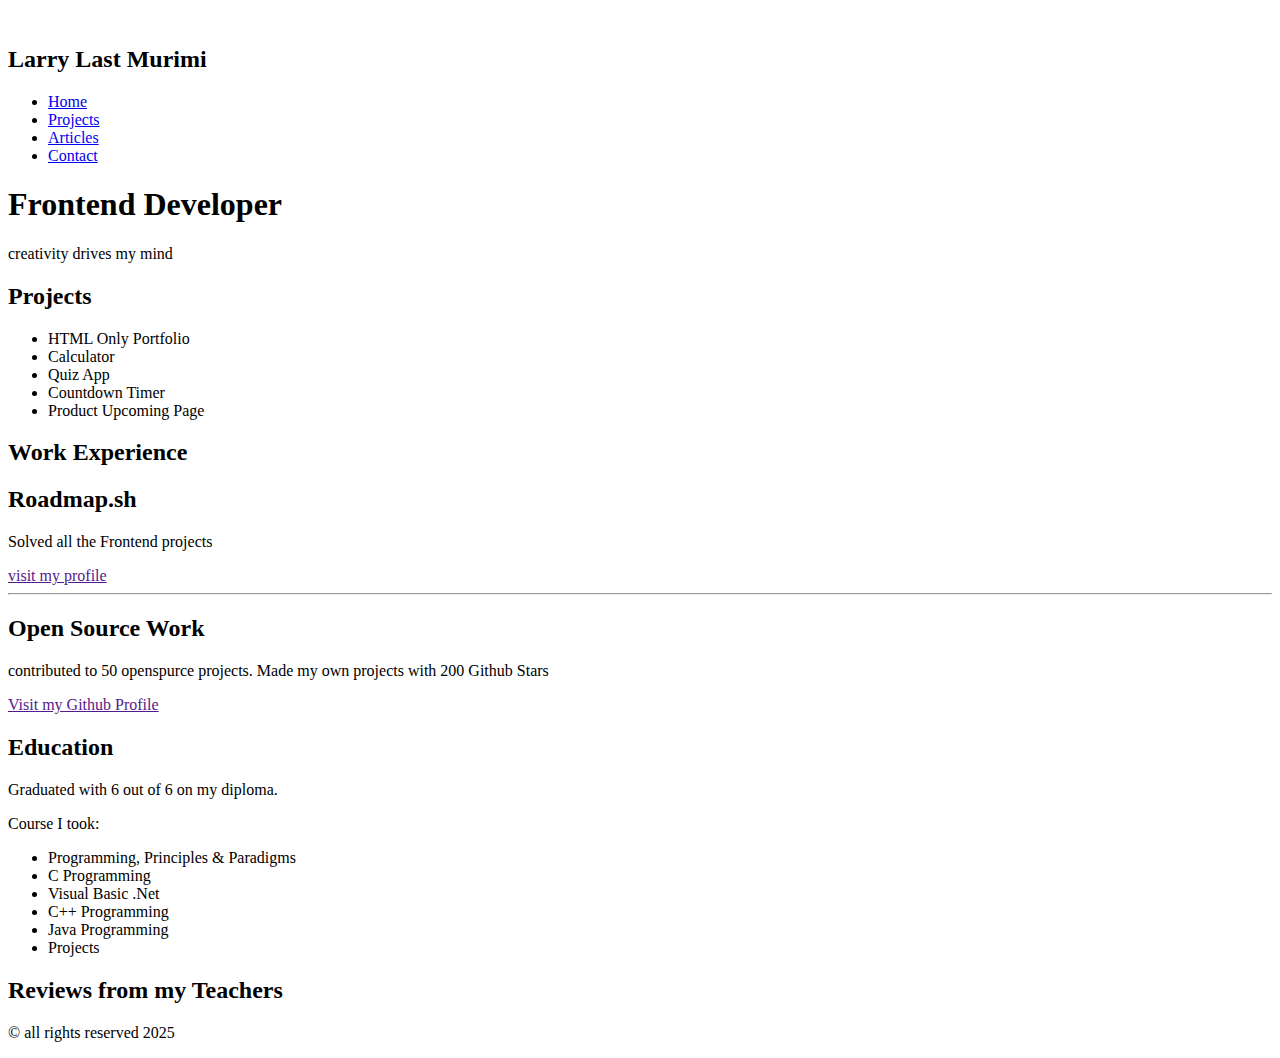
==== index.html @ dc88eedd "i finish multiple pages" ====
<!DOCTYPE html>
<html lang="en">
<head>
    <meta charset="UTF-8">
    <meta name="viewport" content="width=device-width, initial-scale=1.0">
    <meta charset="UTF-8"> 
    <meta name="viewport" content="width=device-width, initial-scale=1.0"> 
    <meta name="description" content="Professional CV of Larry Last Murimi, skilled in Programming .">
    <meta name="keywords" content="Portfolio, resume, Software Developer, Full Stack Developer, Programming , professional, work experience"> 
    <meta name="author" content="Larry Last Murimi"> 
    

    <meta property="og:title" content="Larry Last Murimi - Basic HTML Website"> 
    <meta property="og:type" content="website"> 
    <meta property="og:url" content="linkedin.com/in/larrymurimi"> 
    <meta property="og:image" content="linkedin.com/in/larrymurimi"> 
    <meta property="og:description" content="Professional Portfolio of Larry Last Murimi, skilled in Programming."> 
    <meta property="og:site_name" content="Larry Murimi Portfolio">
    <title>Basic HTML Website - Home</title>
</head>
<body>
    <header>
        <nav>
            <img src="" alt="">
            <h2>Larry Last Murimi</h2>
            <ul>
                <li><a href="index.html">Home</a></li>
                <li><a href="projects.html">Projects</a></li>
                <li><a href="articles.html">Articles</a></li>
                <li><a href="contact.html">Contact</a></li>
            </ul>
        </nav>
    </header>
    <main>
        <div class="jumbotron">
            <h1>Frontend Developer</h1>
            <p>creativity drives my mind</p>
        </div>
        
        <div class="info">
            <div class="projects">
                <h2>Projects</h2>
                <ul>
                    <li>HTML Only Portfolio</li>
                    <li>Calculator</li>
                    <li>Quiz App</li>
                    <li>Countdown Timer</li>
                    <li>Product Upcoming Page</li>
                </ul>
            </div>

            
            <div class="exp">
                <h2>Work Experience</h2>
                <div class="work">
                    <h2>Roadmap.sh</h2>
                    <p>Solved all the Frontend projects</p>
                    <a href="">visit my profile</a>
                    <hr>
                    <h2>Open Source Work</h2>
                    <p>contributed to 50 openspurce projects. Made my own projects with 200 Github Stars</p>
                    <a href="">Visit my Github Profile</a>
                </div>
            </div>


            <div class="education">
                <h2>Education</h2>
                <p>Graduated with 6 out of 6 on my diploma.</p>
                <p>Course I took:</p>
                <ul>
                    <li>Programming, Principles & Paradigms</li>
                    <li>C Programming</li>
                    <li>Visual Basic .Net</li>
                    <li>C++ Programming</li>
                    <li>Java Programming</li>
                    <li>Projects</li>
                </ul>
            </div>
        </div>

        <div class="reviews">
            <h2>Reviews from my Teachers</h2>
            <div class="revs">
                <div class="teacher"></div>
                <div class="teacher"></div>
                <div class="teacher"></div>
            </div>
        </div>
    </main>
    <footer>
        <p>&copy; all rights reserved 2025</p>
    </footer>
</body>
</html>
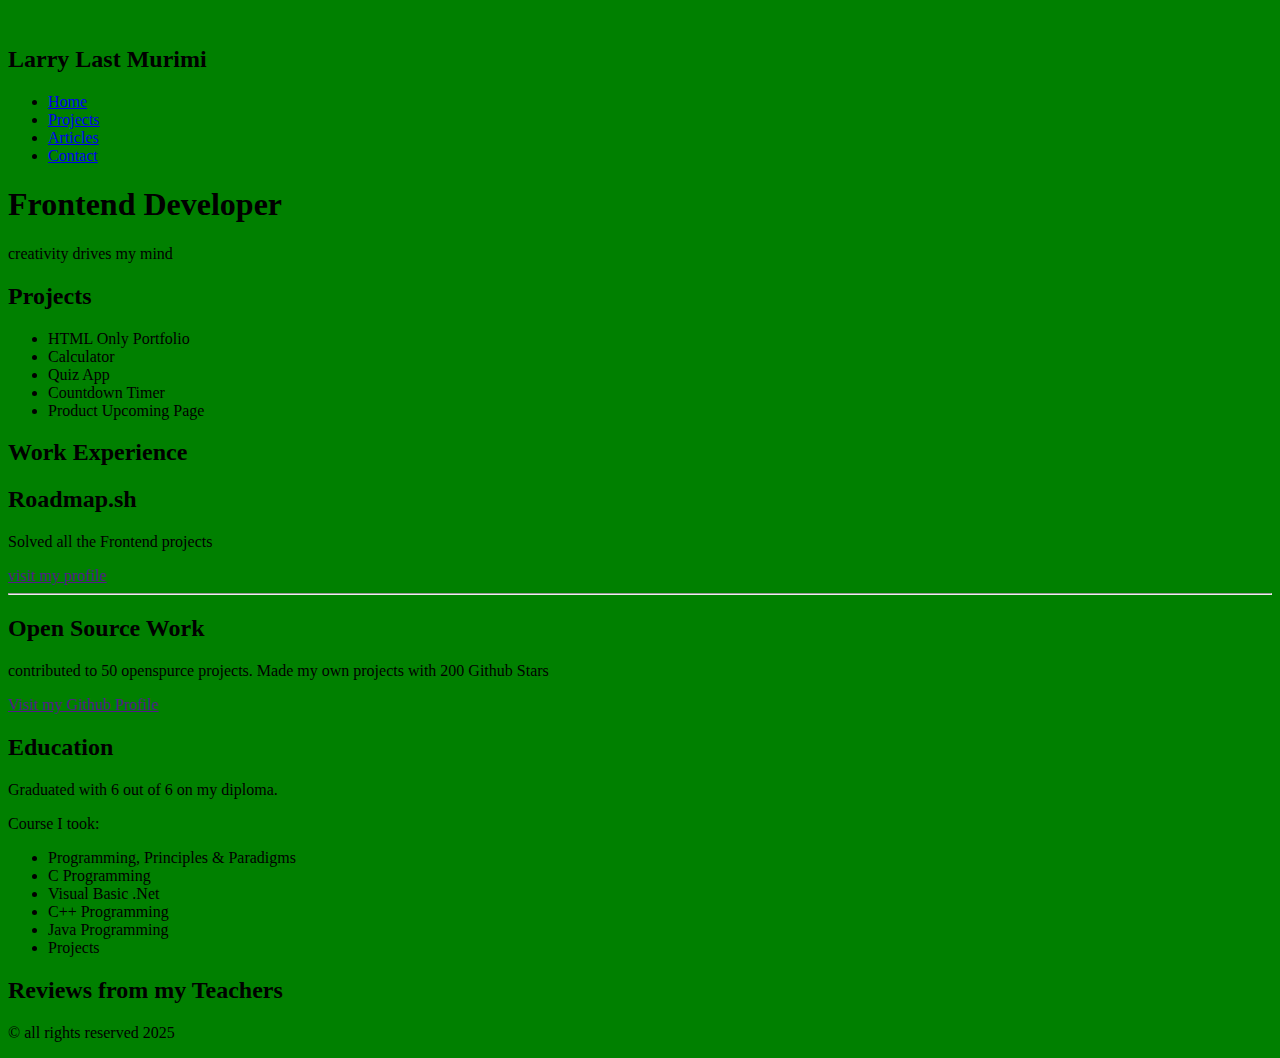
==== commit 39db2fea: "adding style" ====
--- a/index.html
+++ b/index.html
@@ -16,7 +16,9 @@
     <meta property="og:image" content="linkedin.com/in/larrymurimi"> 
     <meta property="og:description" content="Professional Portfolio of Larry Last Murimi, skilled in Programming."> 
     <meta property="og:site_name" content="Larry Murimi Portfolio">
+
     <title>Basic HTML Website - Home</title>
+    <link rel="stylesheet" href="index.css">
 </head>
 <body>
     <header>
--- a/index.css
+++ b/index.css
@@ -0,0 +1,7 @@
+body{
+    background-color: green;
+}
+
+h1{
+    font-size: xx-large;
+}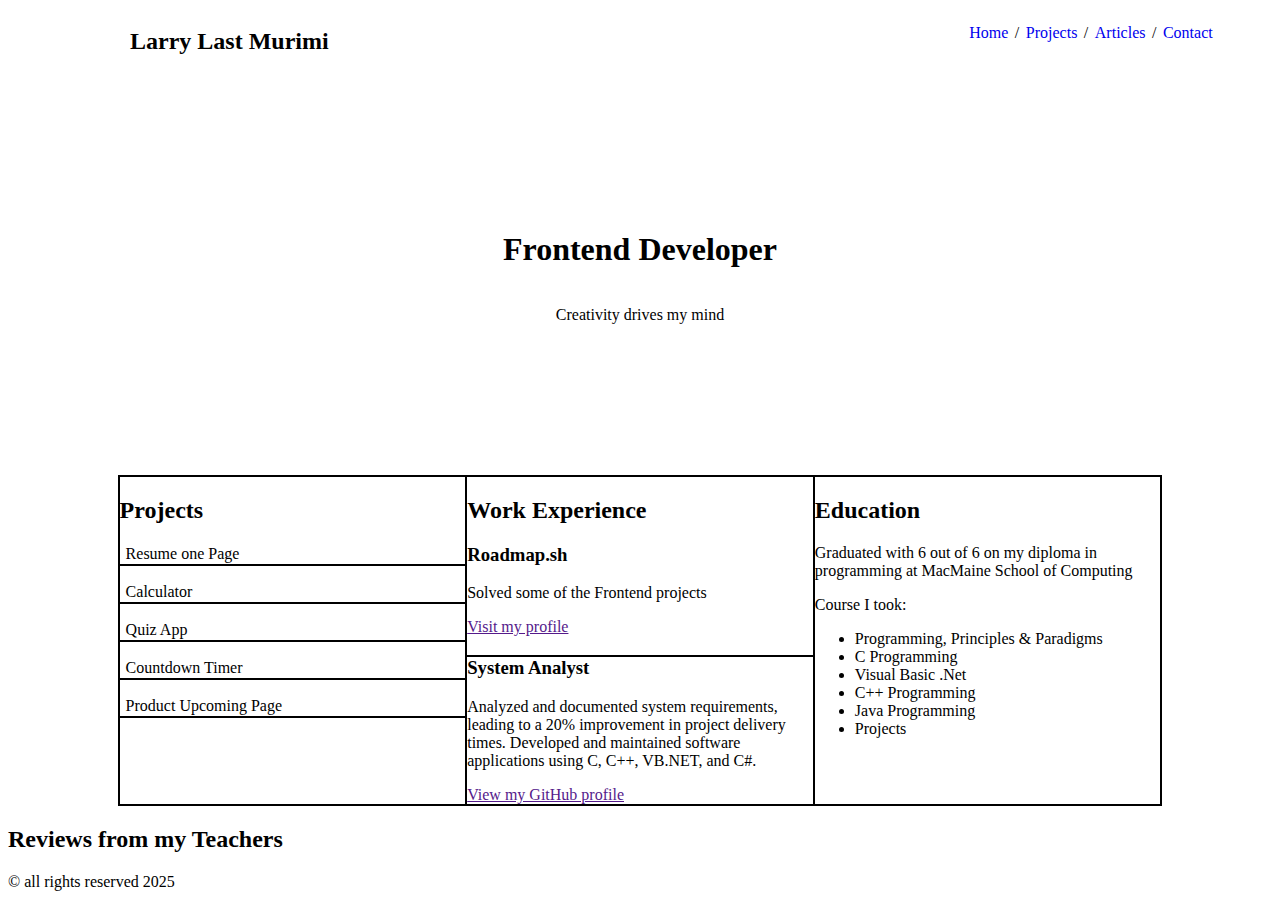
==== commit eb3d2cca: "added stlye" ====
--- a/index.html
+++ b/index.html
@@ -16,19 +16,22 @@
     <meta property="og:image" content="linkedin.com/in/larrymurimi"> 
     <meta property="og:description" content="Professional Portfolio of Larry Last Murimi, skilled in Programming."> 
     <meta property="og:site_name" content="Larry Murimi Portfolio">
+    <title>Basic HTML Website - Home</title>
 
-    <title>Basic HTML Website - Home</title>
     <link rel="stylesheet" href="index.css">
 </head>
 <body>
     <header>
         <nav>
-            <img src="" alt="">
-            <h2>Larry Last Murimi</h2>
+            <div class="name">
+                <img src="logo.png" alt="">
+                <h2>Larry Last Murimi</h2>
+            </div>
+            
             <ul>
-                <li><a href="index.html">Home</a></li>
-                <li><a href="projects.html">Projects</a></li>
-                <li><a href="articles.html">Articles</a></li>
+                <li><a href="index.html">Home</a></li>/
+                <li><a href="projects.html">Projects</a></li>/
+                <li><a href="articles.html">Articles</a></li>/
                 <li><a href="contact.html">Contact</a></li>
             </ul>
         </nav>
@@ -36,39 +39,41 @@
     <main>
         <div class="jumbotron">
             <h1>Frontend Developer</h1>
-            <p>creativity drives my mind</p>
+            <p>Creativity drives my mind</p>
         </div>
         
         <div class="info">
-            <div class="projects">
+            <div class="projects grid">
                 <h2>Projects</h2>
-                <ul>
-                    <li>HTML Only Portfolio</li>
-                    <li>Calculator</li>
-                    <li>Quiz App</li>
-                    <li>Countdown Timer</li>
-                    <li>Product Upcoming Page</li>
-                </ul>
+                
+                    <p>Resume one Page</p>
+                    <p>Calculator</p>
+                    <p>Quiz App</p>
+                    <p>Countdown Timer</p>
+                    <p>Product Upcoming Page</p>
+               
             </div>
 
             
-            <div class="exp">
+            <div class="exp grid">
                 <h2>Work Experience</h2>
                 <div class="work">
-                    <h2>Roadmap.sh</h2>
-                    <p>Solved all the Frontend projects</p>
-                    <a href="">visit my profile</a>
-                    <hr>
-                    <h2>Open Source Work</h2>
-                    <p>contributed to 50 openspurce projects. Made my own projects with 200 Github Stars</p>
-                    <a href="">Visit my Github Profile</a>
+                    <h3>Roadmap.sh</h3>
+                    <p>Solved some of the Frontend projects</p>
+                    <a href="">Visit my profile</a>
+                    
+                    <h3 class="lines">System Analyst</h3>
+                    <p>Analyzed and documented system requirements, leading to a 20% improvement in project delivery times.
+                        Developed and maintained software applications using C, C++, VB.NET, and C#.</p>
+                        <a href="">View my GitHub profile</a>
+                    
                 </div>
             </div>
 
 
-            <div class="education">
+            <div class="education grid">
                 <h2>Education</h2>
-                <p>Graduated with 6 out of 6 on my diploma.</p>
+                <p>Graduated with 6 out of 6 on my diploma in programming at MacMaine School of Computing</p>
                 <p>Course I took:</p>
                 <ul>
                     <li>Programming, Principles & Paradigms</li>
--- a/index.css
+++ b/index.css
@@ -1,7 +1,89 @@
-body{
-    background-color: green;
+
+
+nav{
+    display:flex;
+    justify-content:space-between;
+    margin: auto;
+    width: 90vw;
+    
+    
 }
 
-h1{
-    font-size: xx-large;
+nav ul{
+    width: 250px;
+    display: flex;
+    
+    list-style:none;
+    
+    justify-content: space-around;
+}
+nav li a{
+    text-decoration: none;
+    
+}
+
+nav img{
+    width: 60px;
+    height: auto;
+    object-fit: cover;
+    padding-right: 6px;
+}
+.name{
+    display: flex;
+}
+.jumbotron{
+    
+    height: 400px;
+    
+    display: flex;
+    flex-direction:column;
+    justify-content: center;
+    align-items: center;
+}
+.info{
+    
+    display: flex;
+    justify-content:center;
+    
+    margin:auto;
+    
+    width:90vw;
+
+}
+
+.projects{
+   
+    border: 2px solid black;
+    
+}
+.projects p{
+    
+    height: 20px;
+    display: flex;
+    flex-direction: column;
+    justify-content: center;
+    padding-left:6px;
+    
+    
+    list-style: none;
+    border-bottom: 2px solid black;
+    
+    
+}
+
+.lines{
+    border-top:2px solid black;
+}
+.exp{
+    border-top:2px solid black;
+    border-bottom: 2px solid black;
+}
+.education{
+   border: 2px solid black;
+}
+
+
+.grid{
+    
+    width: 30%;
 }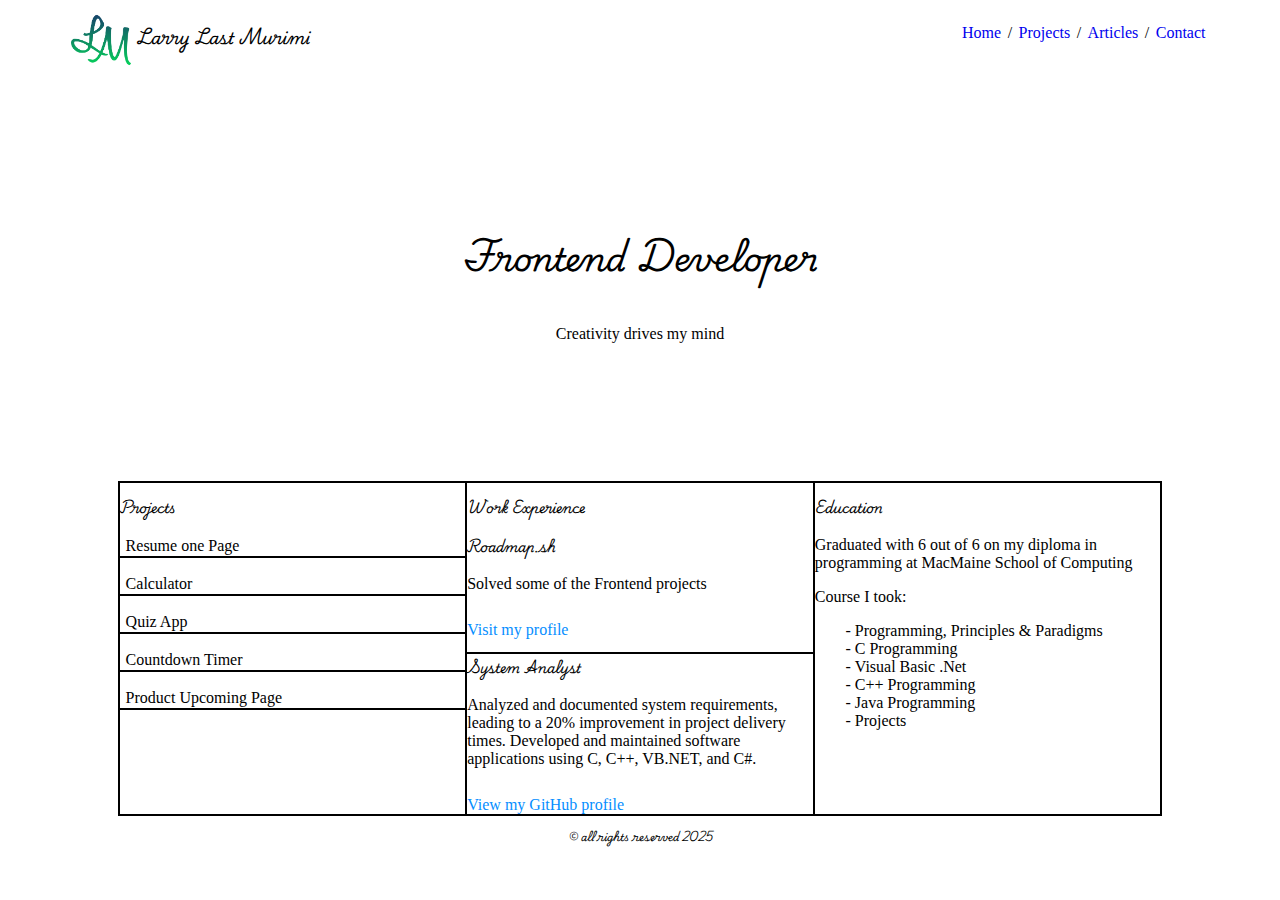
==== commit 5faca5c0: "updated the font" ====
--- a/index.html
+++ b/index.html
@@ -19,6 +19,11 @@
     <title>Basic HTML Website - Home</title>
 
     <link rel="stylesheet" href="index.css">
+
+
+    <link rel="preconnect" href="https://fonts.googleapis.com">
+    <link rel="preconnect" href="https://fonts.gstatic.com" crossorigin>
+    <link href="https://fonts.googleapis.com/css2?family=Playwrite+IN:wght@100..400&family=Roboto:ital,wdth,wght@0,75..100,100..900;1,75..100,100..900&display=swap" rel="stylesheet">
 </head>
 <body>
     <header>
@@ -50,7 +55,7 @@
                     <p>Calculator</p>
                     <p>Quiz App</p>
                     <p>Countdown Timer</p>
-                    <p>Product Upcoming Page</p>
+                    <p class="noli">Product Upcoming Page</p>
                
             </div>
 
@@ -60,12 +65,15 @@
                 <div class="work">
                     <h3>Roadmap.sh</h3>
                     <p>Solved some of the Frontend projects</p>
-                    <a href="">Visit my profile</a>
+                    <a href="https://roadmap.sh/u/larrymurimi">Visit my profile</a>
                     
                     <h3 class="lines">System Analyst</h3>
                     <p>Analyzed and documented system requirements, leading to a 20% improvement in project delivery times.
-                        Developed and maintained software applications using C, C++, VB.NET, and C#.</p>
-                        <a href="">View my GitHub profile</a>
+                        Developed and maintained software applications using C, C++, VB.NET, and C#.
+                        
+                    </p>
+                    <a  href="https://github.com/mikelarryzim143">View my GitHub profile</a>
+                      
                     
                 </div>
             </div>
@@ -86,14 +94,7 @@
             </div>
         </div>
 
-        <div class="reviews">
-            <h2>Reviews from my Teachers</h2>
-            <div class="revs">
-                <div class="teacher"></div>
-                <div class="teacher"></div>
-                <div class="teacher"></div>
-            </div>
-        </div>
+       
     </main>
     <footer>
         <p>&copy; all rights reserved 2025</p>
--- a/index.css
+++ b/index.css
@@ -1,10 +1,10 @@
 
-
+@import url("https://fonts.googleapis.com/css2?family=Playwrite+IN:wght@100..400&family=Roboto:ital,wdth,wght@0,75..100,100..900;1,75..100,100..900&display=swap");
 nav{
     display:flex;
     justify-content:space-between;
     margin: auto;
-    width: 90vw;
+    width: 90%;
     
     
 }
@@ -30,6 +30,11 @@
 }
 .name{
     display: flex;
+    
+}
+.name h2{
+    font-family:"Playwrite IN"  ;
+    font-size:medium;
 }
 .jumbotron{
     
@@ -40,6 +45,14 @@
     justify-content: center;
     align-items: center;
 }
+.jumbotron h1{
+    font-family: "Playwrite IN";
+}
+
+.info h2, h3{
+    font-family: "Playwrite IN";
+    font-size: small;
+}
 .info{
     
     display: flex;
@@ -78,12 +91,141 @@
     border-top:2px solid black;
     border-bottom: 2px solid black;
 }
+.exp p{
+    padding-bottom: 12px;
+}
+
+.exp a{
+    text-decoration: none;
+    color: rgb(5, 142, 255);
+}
+.exp a:hover{
+    color: rgb(0, 110, 201);
+    text-decoration: underline;
+}
 .education{
    border: 2px solid black;
 }
+.education li{
+    list-style:'- ';
+}
 
 
 .grid{
     
     width: 30%;
+}
+
+footer p{
+    text-align: center;
+    font-family: "Playwrite IN";
+    font-size:x-small
+}
+
+/* Responsive Design */
+/* For tablets and smaller screens */
+@media (max-width: 768px) {
+    nav {
+        flex-direction: column;
+        align-items: center;
+    }
+
+    nav ul {
+        width: 100%;
+        justify-content: space-evenly;
+        flex-wrap: wrap;
+    }
+
+    .jumbotron {
+        height: auto;
+        padding: 20px;
+        text-align: center;
+    }
+
+    .info {
+        flex-direction: column;
+        width: 100%;
+    }
+
+    .grid {
+        width: 100%;
+    }
+
+    .projects, .education {
+        width: 100%;
+    }
+}
+
+/* For mobile screens */
+@media (max-width: 480px) {
+    nav ul {
+        display: flex;
+        flex-direction: row;
+        justify-content: space-evenly;
+        align-items: center;
+        padding:0 0 0 0;
+        
+    }
+
+    nav img {
+        width: 40px;
+        
+    }
+    .info{
+        border:none;
+    }
+    .name{
+        display: block;
+        flex-direction: row;
+        align-items: center;
+        justify-items: center;
+    }
+    .jumbotron {
+        padding: 10px;
+    }
+    .projects{
+        text-align: center;
+        border-left: none;
+        border-right: none;
+        margin:0;
+        padding: 0;
+        border-bottom: none;
+    }
+    .projects h2{
+        border-bottom: 2px solid black;
+    }
+    .projects p{
+        height: 35px;
+        padding:0;
+        margin: 0;
+        
+        background-color: rgb(219, 219, 219);
+    }
+    .noli{
+        border:none;
+    }
+    .exp{
+        margin-left: 4px;
+        border-top: none;
+    }
+    .exp h2{
+        text-align: center;
+        background-color: white;
+        border-bottom: 2px solid black;
+        margin-bottom: 0;
+        
+    }
+    .exp h3{
+        padding-top:0;
+        margin-top:0;
+    }
+    .work{
+        background-color: rgb(219, 219, 219);
+    }
+    .education h2{
+        text-align: center;
+    }
+    footer p {
+        font-size: 14px;
+    }
 }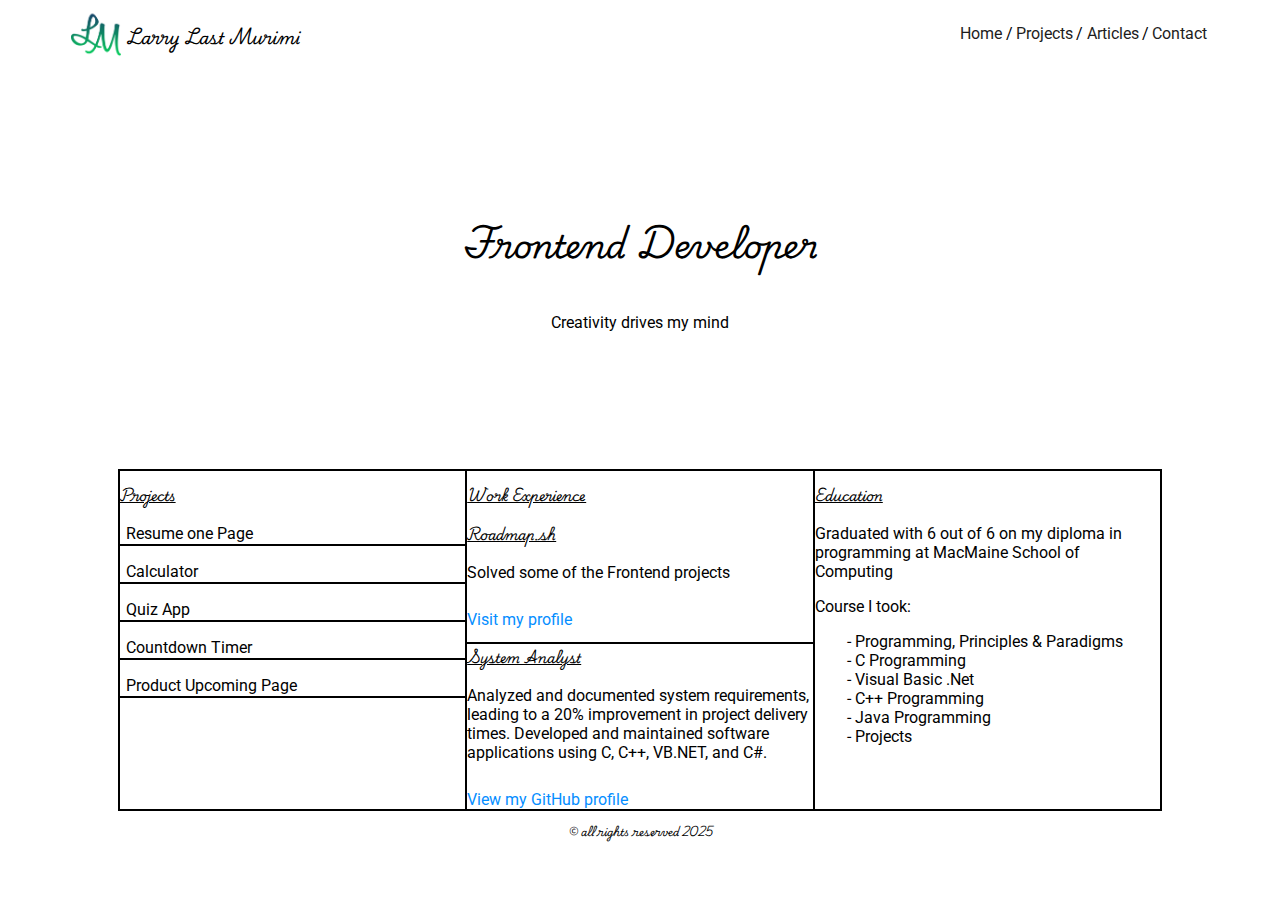
==== commit f98159f7: "final for the roadmap" ====
--- a/index.html
+++ b/index.html
@@ -24,13 +24,15 @@
     <link rel="preconnect" href="https://fonts.googleapis.com">
     <link rel="preconnect" href="https://fonts.gstatic.com" crossorigin>
     <link href="https://fonts.googleapis.com/css2?family=Playwrite+IN:wght@100..400&family=Roboto:ital,wdth,wght@0,75..100,100..900;1,75..100,100..900&display=swap" rel="stylesheet">
+    <link href="https://fonts.googleapis.com/css2?family=Roboto:ital,wdth,wght@0,75..100,100..900;1,75..100,100..900&display=swap" rel="stylesheet">
+
 </head>
 <body>
     <header>
         <nav>
             <div class="name">
                 <img src="logo.png" alt="">
-                <h2>Larry Last Murimi</h2>
+                <h2><a href="index.html">Larry Last Murimi</a></h2>
             </div>
             
             <ul>
--- a/index.css
+++ b/index.css
@@ -1,5 +1,12 @@
 
 @import url("https://fonts.googleapis.com/css2?family=Playwrite+IN:wght@100..400&family=Roboto:ital,wdth,wght@0,75..100,100..900;1,75..100,100..900&display=swap");
+@import url("https://fonts.googleapis.com/css2?family=Roboto:ital,wdth,wght@0,75..100,100..900;1,75..100,100..900&display=swap");
+
+body{
+    font-family:"Roboto" ;
+    font-size:medium;
+    
+}
 nav{
     display:flex;
     justify-content:space-between;
@@ -19,11 +26,16 @@
 }
 nav li a{
     text-decoration: none;
-    
+    color: rgb(29, 29, 29);
+    
+}
+nav li a:hover{
+    text-decoration: underline;
+    color: aqua;
 }
 
 nav img{
-    width: 60px;
+    width: 50px;
     height: auto;
     object-fit: cover;
     padding-right: 6px;
@@ -35,6 +47,14 @@
 .name h2{
     font-family:"Playwrite IN"  ;
     font-size:medium;
+    
+}
+.name a{
+    text-decoration: none;
+    color: black;
+}
+.name a:hover{
+    color: aqua;
 }
 .jumbotron{
     
@@ -52,6 +72,7 @@
 .info h2, h3{
     font-family: "Playwrite IN";
     font-size: small;
+    text-decoration: underline;
 }
 .info{
     
@@ -228,4 +249,12 @@
     footer p {
         font-size: 14px;
     }
-}+}
+
+/*for dark mode*/
+@media (prefers-color-scheme: dark) {
+    :root {
+      --background-color: #121212;
+      --text-color: #ffffff;
+    }
+  }